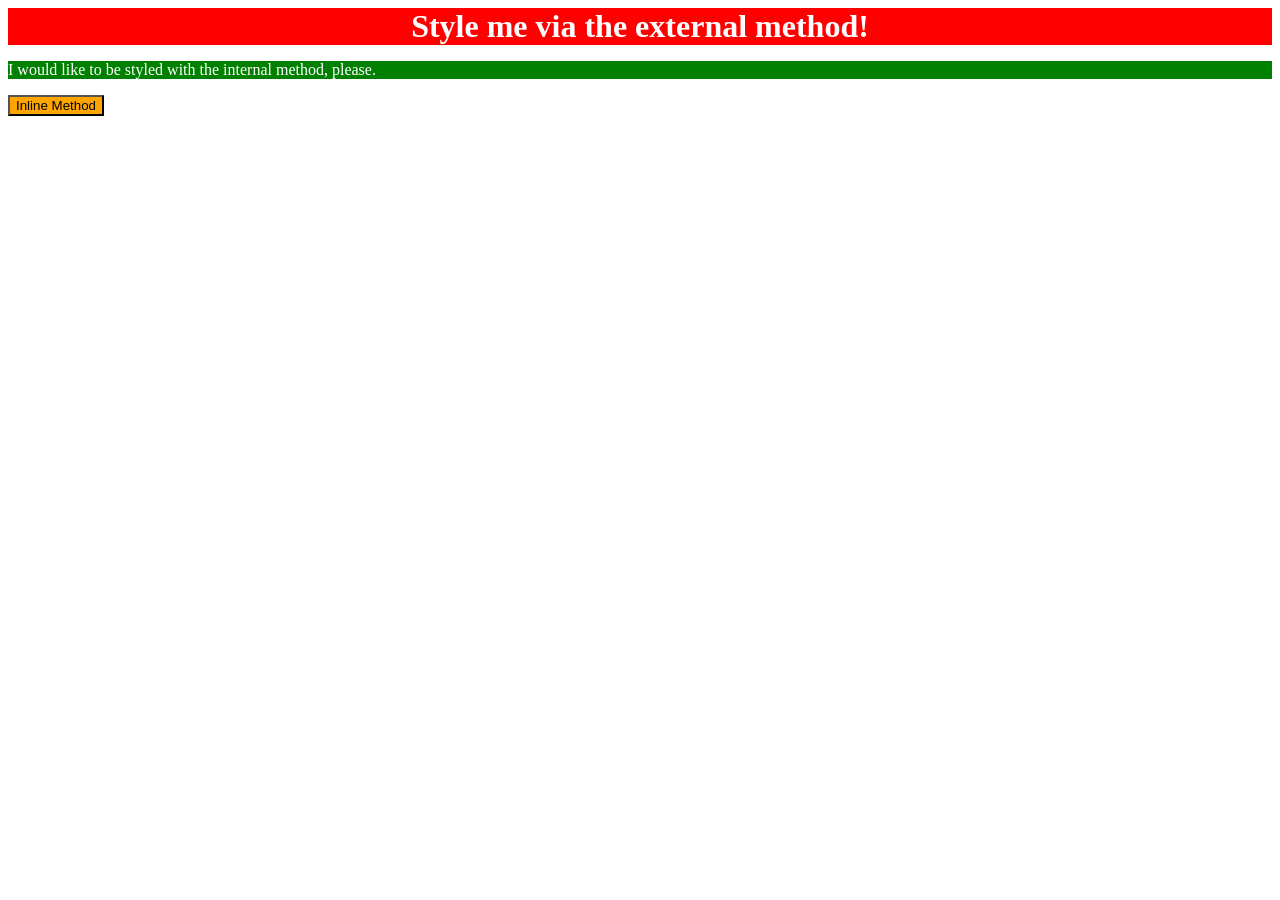
==== foundations/intro-to-css/01-css-methods/index.html @ 2718e6e2 "css style added" ====
<!DOCTYPE html>
<html lang="en">
  <head>
    <meta charset="UTF-8">
    <meta http-equiv="X-UA-Compatible" content="IE=edge">
    <meta name="viewport" content="width=device-width, initial-scale=1.0">
    <title>Methods for Adding CSS</title>
    <link rel="stylesheet" href="styles.css">
    <style>
      p {color: white; background-color: green;}
    </style>
  </head>
  <body>
    <div>Style me via the external method!</div>
    <p>I would like to be styled with the internal method, please.</p>
    <button style="color: black; background-color: orange;">Inline Method</button>
  </body>
</html>
---- foundations/intro-to-css/01-css-methods/styles.css ----
div {
    color: white;
    background-color: red;
    text-align: center;
    font-weight: 700;
    font-size: xx-large;
}
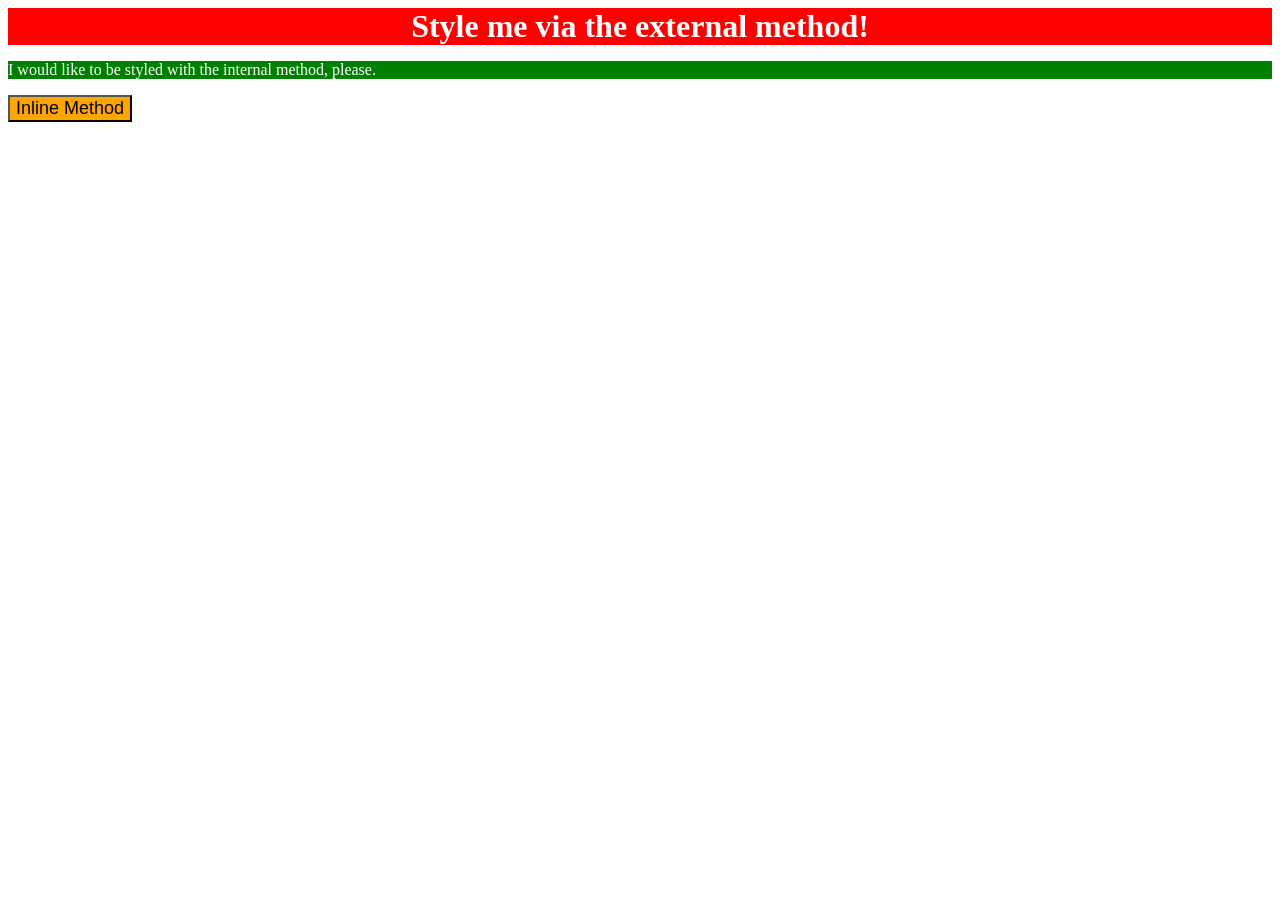
==== commit bea1811f: "3rd assignment completed" ====
--- a/foundations/intro-to-css/01-css-methods/index.html
+++ b/foundations/intro-to-css/01-css-methods/index.html
@@ -13,6 +13,6 @@
   <body>
     <div>Style me via the external method!</div>
     <p>I would like to be styled with the internal method, please.</p>
-    <button style="color: black; background-color: orange;">Inline Method</button>
+    <button style=" background-color: orange; font-size: 18px;">Inline Method</button>
   </body>
 </html>
